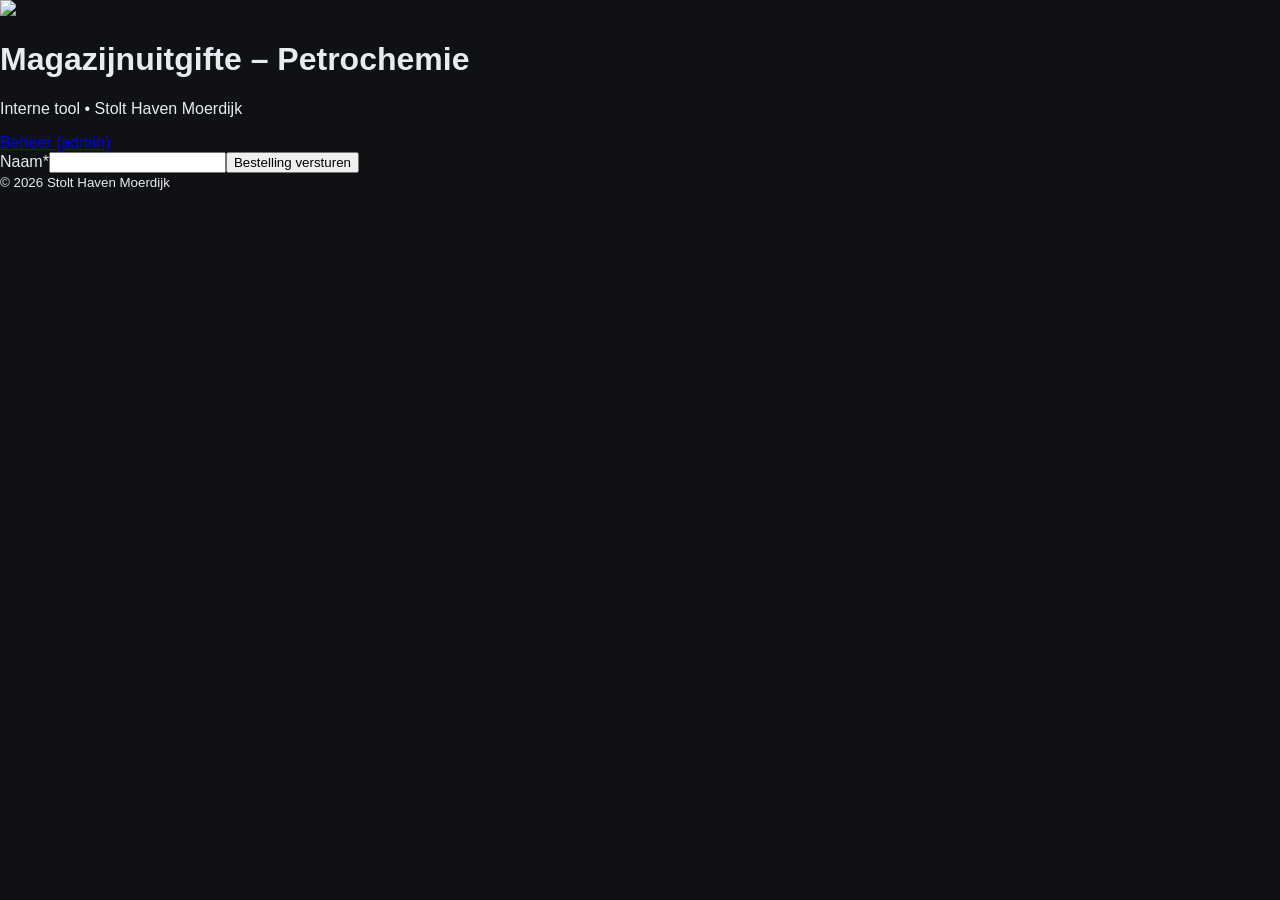
==== index.html @ 975513cd "Add files via upload" ====
<!DOCTYPE html><html lang="nl"><head><meta charset="UTF-8"><meta name="viewport" content="width=device-width,initial-scale=1.0"><title>Magazijn – Werknemer</title><link rel="stylesheet" href="styles.css"></head><body><header class="topbar"><div class="brand"><img src="img/stolt_nielsen_logo.png" class="logo"><div class="titles"><h1>Magazijnuitgifte – Petrochemie</h1><p class="subtitle">Interne tool • Stolt Haven Moerdijk</p></div></div><nav class="actions"><a href="admin.html" class="btn">Beheer (admin)</a></nav></header><main class="panel center"><div id="productsGrid" class="grid"></div><div class="order-footer"><form id="orderForm"><label>Naam*</label><input id="naam" required><button class="btn primary" type="submit">Bestelling versturen</button></form></div></main><footer class="site-footer"><small>© <span id="year"></span> Stolt Haven Moerdijk</small></footer><script src="https://cdn.jsdelivr.net/npm/@supabase/supabase-js@2"></script><script src="config.js"></script><script src="script.employee.js"></script></body></html>
---- styles.css ----
:root{--accent:#FFCC00}body{margin:0;background:#0f1115;color:#e8ebf1;font-family:Arial}/* truncated for brevity in this minimal retry */
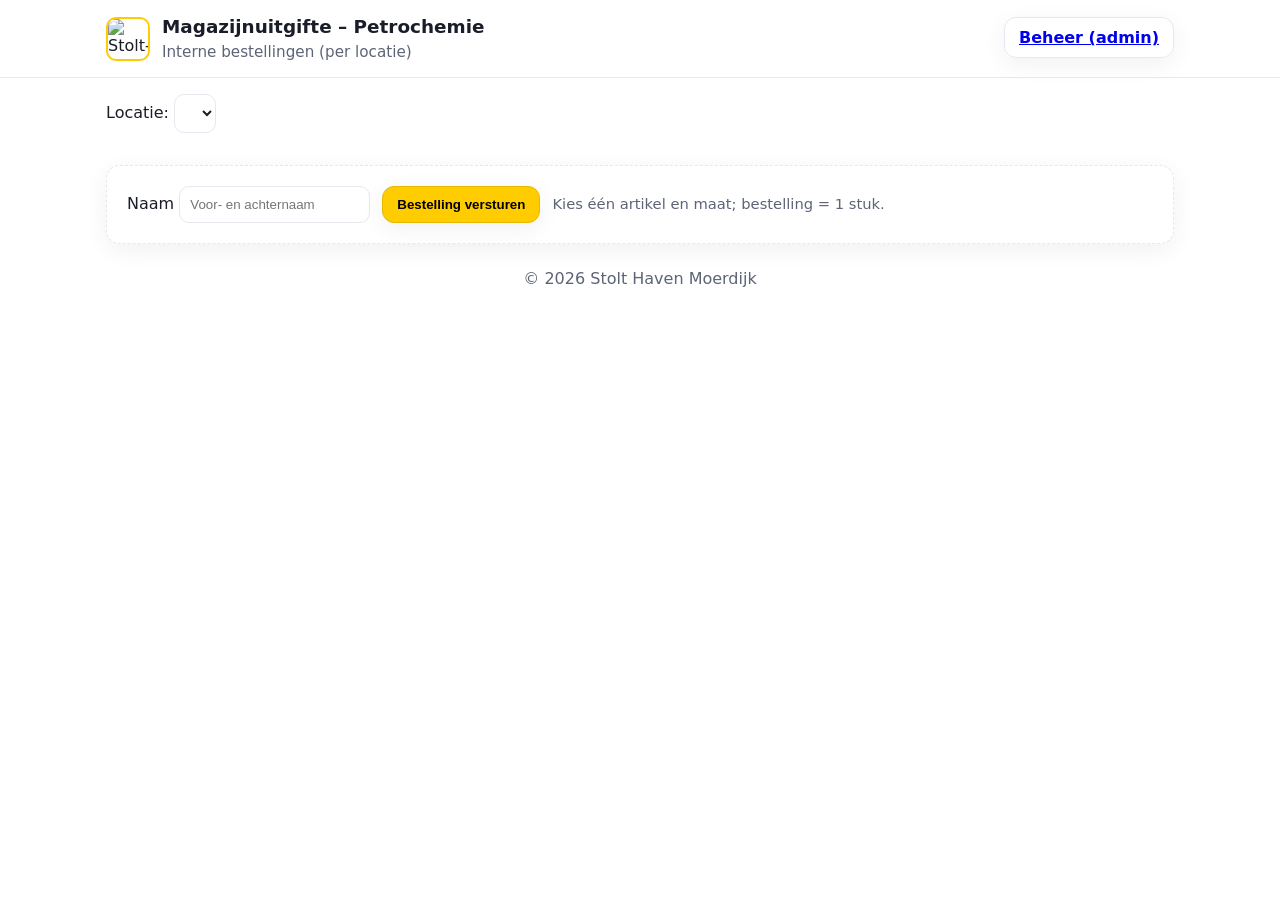
==== commit 3a908202: "Add files via upload" ====
--- a/index.html
+++ b/index.html
@@ -1 +1,51 @@
-<!DOCTYPE html><html lang="nl"><head><meta charset="UTF-8"><meta name="viewport" content="width=device-width,initial-scale=1.0"><title>Magazijn – Werknemer</title><link rel="stylesheet" href="styles.css"></head><body><header class="topbar"><div class="brand"><img src="img/stolt_nielsen_logo.png" class="logo"><div class="titles"><h1>Magazijnuitgifte – Petrochemie</h1><p class="subtitle">Interne tool • Stolt Haven Moerdijk</p></div></div><nav class="actions"><a href="admin.html" class="btn">Beheer (admin)</a></nav></header><main class="panel center"><div id="productsGrid" class="grid"></div><div class="order-footer"><form id="orderForm"><label>Naam*</label><input id="naam" required><button class="btn primary" type="submit">Bestelling versturen</button></form></div></main><footer class="site-footer"><small>© <span id="year"></span> Stolt Haven Moerdijk</small></footer><script src="https://cdn.jsdelivr.net/npm/@supabase/supabase-js@2"></script><script src="config.js"></script><script src="script.employee.js"></script></body></html>+<!DOCTYPE html>
+<html lang="nl">
+<head>
+  <meta charset="UTF-8" />
+  <meta name="viewport" content="width=device-width, initial-scale=1.0" />
+  <title>Magazijnuitgifte – Werknemer | Stolt Haven Moerdijk</title>
+  <link rel="stylesheet" href="styles.css" />
+</head>
+<body>
+  <header class="topbar">
+    <div class="wrap container">
+      <div class="brand">
+        <img src="img/stolt_nielsen_logo.png" alt="Stolt-Nielsen" class="logo" />
+        <div class="titles">
+          <h1>Magazijnuitgifte – Petrochemie</h1>
+          <p class="subtitle">Interne bestellingen (per locatie)</p>
+        </div>
+      </div>
+      <nav><a class="btn" href="admin.html">Beheer (admin)</a></nav>
+    </div>
+  </header>
+
+  <main class="container">
+    <div class="controls">
+      <label>Locatie:
+        <select id="locationSelect"></select>
+      </label>
+    </div>
+
+    <section>
+      <div id="productsGrid" class="grid"></div>
+    </section>
+
+    <section class="section" style="margin:16px 0">
+      <form id="orderForm" class="controls" style="padding:0">
+        <label>Naam
+          <input type="text" id="naam" required placeholder="Voor- en achternaam">
+        </label>
+        <button class="btn primary" type="submit">Bestelling versturen</button>
+        <span class="small">Kies één artikel en maat; bestelling = 1 stuk.</span>
+      </form>
+    </section>
+  </main>
+
+  <footer>© <span id="year"></span> Stolt Haven Moerdijk</footer>
+
+  <script src="https://cdn.jsdelivr.net/npm/@supabase/supabase-js@2"></script>
+  <script src="config.js"></script>
+  <script src="script.employee.locations.js"></script>
+</body>
+</html>
--- a/styles.css
+++ b/styles.css
@@ -1 +1,38 @@
-:root{--accent:#FFCC00}body{margin:0;background:#0f1115;color:#e8ebf1;font-family:Arial}/* truncated for brevity in this minimal retry */+/* Light theme – Stolt Haven Moerdijk (NL) */
+:root{
+  --bg:#ffffff; --text:#1a1d29; --muted:#5d6476; --border:#e6e8ef;
+  --card:#ffffff; --shadow:0 6px 24px rgba(16,24,40,0.06);
+  --accent:#FFCC00; --accent-600:#e6b800; --accent-700:#d9ad00;
+  --ok:#16a34a; --danger:#dc2626;
+}
+*{box-sizing:border-box}
+html,body{height:100%}
+body{margin:0;background:var(--bg);color:var(--text);font-family:Inter,system-ui,Arial,sans-serif;line-height:1.4}
+.container{max-width:1100px;margin:0 auto;padding:0 16px}
+.topbar{position:sticky;top:0;z-index:50;background:rgba(255,255,255,.85);backdrop-filter:saturate(180%) blur(8px);
+  border-bottom:1px solid var(--border)}
+.topbar .wrap{display:flex;align-items:center;justify-content:space-between;padding:14px 16px}
+.brand{display:flex;align-items:center;gap:12px}
+.logo{width:44px;height:44px;border-radius:10px;border:2px solid var(--accent);object-fit:cover;background:#fff}
+.titles h1{margin:0;font-size:1.15rem} .subtitle{margin:2px 0 0;color:var(--muted);font-size:.95rem}
+.btn{appearance:none;border:1px solid var(--border);background:#fff;border-radius:12px;padding:10px 14px;font-weight:600;cursor:pointer;box-shadow:var(--shadow)}
+.btn:hover{transform:translateY(-1px)}
+.btn.primary{background:var(--accent);border-color:var(--accent-600)}
+.btn.primary:hover{background:var(--accent-600)}
+.controls{display:flex;gap:12px;align-items:center;flex-wrap:wrap;padding:16px 0}
+select,input,textarea{border:1px solid var(--border);border-radius:10px;padding:10px;background:#fff;color:var(--text)}
+.grid{display:grid;grid-template-columns:repeat(auto-fill,minmax(280px,1fr));gap:16px}
+.card{background:var(--card);border:1px solid var(--border);border-radius:14px;box-shadow:var(--shadow);overflow:hidden}
+.card .content{padding:14px}
+.card h3{margin:.2rem 0 6px}
+.meta{display:flex;justify-content:space-between;color:var(--muted);font-size:.95rem}
+.size-row{display:flex;gap:8px;align-items:center;margin-top:8px}
+.badge{display:inline-block;padding:.1rem .6rem;border-radius:999px;border:1px solid var(--border);background:#f5f7fb;color:#303749}
+.badge.low{background:#fff2f2;border-color:#ffdede;color:#a30000}
+.section{padding:20px;border:1px dashed var(--border);border-radius:14px;background:#fff;box-shadow:var(--shadow)}
+footer{margin:24px 0;color:var(--muted);text-align:center}
+.table{width:100%;border-collapse:collapse}
+.table th,.table td{padding:10px;border-bottom:1px solid var(--border);text-align:left}
+.table th{background:#fafbfe;position:sticky;top:0}
+.hidden{display:none}
+.small{font-size:.92rem;color:var(--muted)}
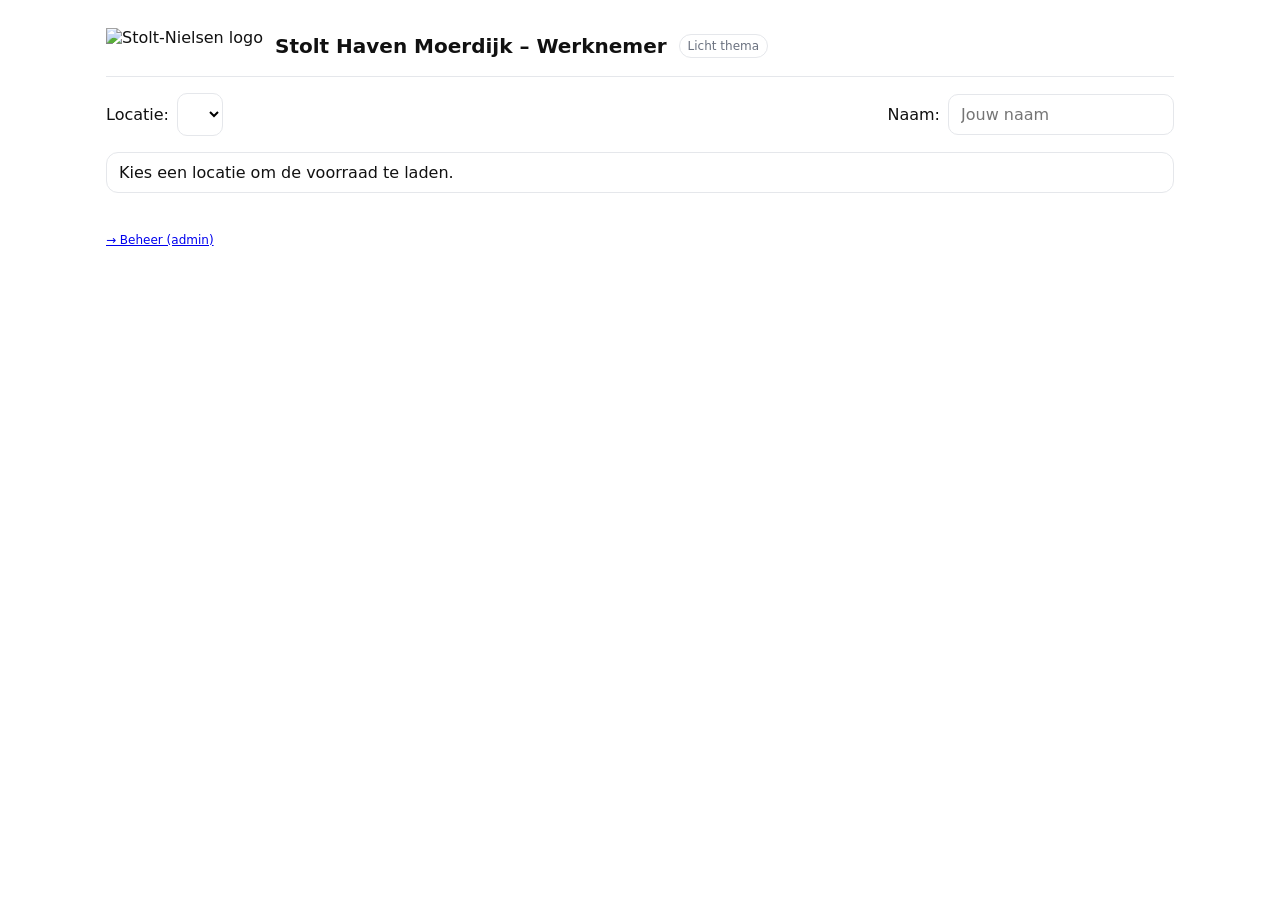
==== commit a80226df: "Add files via upload" ====
--- a/index.html
+++ b/index.html
@@ -1,51 +1,42 @@
-<!DOCTYPE html>
+<!doctype html>
 <html lang="nl">
 <head>
-  <meta charset="UTF-8" />
-  <meta name="viewport" content="width=device-width, initial-scale=1.0" />
-  <title>Magazijnuitgifte – Werknemer | Stolt Haven Moerdijk</title>
-  <link rel="stylesheet" href="styles.css" />
+  <meta charset="utf-8">
+  <meta name="viewport" content="width=device-width, initial-scale=1">
+  <title>Magazijn – Werknemer</title>
+  <link rel="stylesheet" href="./styles.css">
+  <link rel="icon" href="./img/stolt_nielsen_logo.png">
 </head>
 <body>
-  <header class="topbar">
-    <div class="wrap container">
-      <div class="brand">
-        <img src="img/stolt_nielsen_logo.png" alt="Stolt-Nielsen" class="logo" />
-        <div class="titles">
-          <h1>Magazijnuitgifte – Petrochemie</h1>
-          <p class="subtitle">Interne bestellingen (per locatie)</p>
-        </div>
-      </div>
-      <nav><a class="btn" href="admin.html">Beheer (admin)</a></nav>
-    </div>
-  </header>
-
-  <main class="container">
-    <div class="controls">
-      <label>Locatie:
-        <select id="locationSelect"></select>
-      </label>
+  <div class="container">
+    <div class="header">
+      <img src="./img/stolt_nielsen_logo.png" alt="Stolt-Nielsen logo">
+      <h1>Stolt Haven Moerdijk – Werknemer</h1>
+      <span class="badge">Licht thema</span>
     </div>
 
-    <section>
-      <div id="productsGrid" class="grid"></div>
-    </section>
+    <div class="row" style="justify-content:space-between;gap:12px;flex-wrap:wrap">
+      <div class="row" style="gap:8px">
+        <label for="locSelect">Locatie:</label>
+        <select id="locSelect"></select>
+      </div>
+      <div class="row" style="gap:8px">
+        <label for="naamInput">Naam:</label>
+        <input id="naamInput" type="text" placeholder="Jouw naam" required>
+      </div>
+    </div>
 
-    <section class="section" style="margin:16px 0">
-      <form id="orderForm" class="controls" style="padding:0">
-        <label>Naam
-          <input type="text" id="naam" required placeholder="Voor- en achternaam">
-        </label>
-        <button class="btn primary" type="submit">Bestelling versturen</button>
-        <span class="small">Kies één artikel en maat; bestelling = 1 stuk.</span>
-      </form>
-    </section>
-  </main>
+    <p class="notice" id="info">Kies een locatie om de voorraad te laden.</p>
 
-  <footer>© <span id="year"></span> Stolt Haven Moerdijk</footer>
+    <div id="productsGrid" class="grid"></div>
 
+    <div class="footer">
+      <a href="./admin.html">→ Beheer (admin)</a>
+    </div>
+  </div>
+
+  <script type="module" src="./config.js"></script>
   <script src="https://cdn.jsdelivr.net/npm/@supabase/supabase-js@2"></script>
-  <script src="config.js"></script>
-  <script src="script.employee.locations.js"></script>
+  <script type="module" src="./script.employee.locations.js"></script>
 </body>
 </html>
--- a/styles.css
+++ b/styles.css
@@ -1,38 +1,30 @@
-/* Light theme – Stolt Haven Moerdijk (NL) */
 :root{
-  --bg:#ffffff; --text:#1a1d29; --muted:#5d6476; --border:#e6e8ef;
-  --card:#ffffff; --shadow:0 6px 24px rgba(16,24,40,0.06);
-  --accent:#FFCC00; --accent-600:#e6b800; --accent-700:#d9ad00;
-  --ok:#16a34a; --danger:#dc2626;
+  --accent:#FFCC00;
+  --bg:#ffffff;
+  --fg:#111111;
+  --muted:#6b7280;
+  --card:#f8fafc;
+  --border:#e5e7eb;
 }
 *{box-sizing:border-box}
-html,body{height:100%}
-body{margin:0;background:var(--bg);color:var(--text);font-family:Inter,system-ui,Arial,sans-serif;line-height:1.4}
-.container{max-width:1100px;margin:0 auto;padding:0 16px}
-.topbar{position:sticky;top:0;z-index:50;background:rgba(255,255,255,.85);backdrop-filter:saturate(180%) blur(8px);
-  border-bottom:1px solid var(--border)}
-.topbar .wrap{display:flex;align-items:center;justify-content:space-between;padding:14px 16px}
-.brand{display:flex;align-items:center;gap:12px}
-.logo{width:44px;height:44px;border-radius:10px;border:2px solid var(--accent);object-fit:cover;background:#fff}
-.titles h1{margin:0;font-size:1.15rem} .subtitle{margin:2px 0 0;color:var(--muted);font-size:.95rem}
-.btn{appearance:none;border:1px solid var(--border);background:#fff;border-radius:12px;padding:10px 14px;font-weight:600;cursor:pointer;box-shadow:var(--shadow)}
-.btn:hover{transform:translateY(-1px)}
-.btn.primary{background:var(--accent);border-color:var(--accent-600)}
-.btn.primary:hover{background:var(--accent-600)}
-.controls{display:flex;gap:12px;align-items:center;flex-wrap:wrap;padding:16px 0}
-select,input,textarea{border:1px solid var(--border);border-radius:10px;padding:10px;background:#fff;color:var(--text)}
-.grid{display:grid;grid-template-columns:repeat(auto-fill,minmax(280px,1fr));gap:16px}
-.card{background:var(--card);border:1px solid var(--border);border-radius:14px;box-shadow:var(--shadow);overflow:hidden}
-.card .content{padding:14px}
-.card h3{margin:.2rem 0 6px}
-.meta{display:flex;justify-content:space-between;color:var(--muted);font-size:.95rem}
-.size-row{display:flex;gap:8px;align-items:center;margin-top:8px}
-.badge{display:inline-block;padding:.1rem .6rem;border-radius:999px;border:1px solid var(--border);background:#f5f7fb;color:#303749}
-.badge.low{background:#fff2f2;border-color:#ffdede;color:#a30000}
-.section{padding:20px;border:1px dashed var(--border);border-radius:14px;background:#fff;box-shadow:var(--shadow)}
-footer{margin:24px 0;color:var(--muted);text-align:center}
-.table{width:100%;border-collapse:collapse}
-.table th,.table td{padding:10px;border-bottom:1px solid var(--border);text-align:left}
-.table th{background:#fafbfe;position:sticky;top:0}
+html,body{margin:0;padding:0;background:var(--bg);color:var(--fg);font-family:system-ui,-apple-system,Segoe UI,Roboto,Ubuntu,Cantarell,Noto Sans,sans-serif}
+.container{max-width:1100px;margin:0 auto;padding:16px}
+.header{display:flex;align-items:center;gap:12px;padding:12px 0;border-bottom:1px solid var(--border);margin-bottom:16px}
+.header img{height:36px}
+.header h1{font-size:20px;margin:0}
+select,input,button{font:inherit}
+select,input[type="text"],input[type="number"],input[type="password"]{padding:10px 12px;border:1px solid var(--border);border-radius:10px;background:#fff}
+button{padding:10px 14px;border-radius:12px;border:1px solid var(--border);background:var(--accent);cursor:pointer}
+button.secondary{background:#fff}
+.card{background:var(--card);border:1px solid var(--border);border-radius:16px;padding:16px;box-shadow:0 2px 8px rgba(0,0,0,0.04)}
+.grid{display:grid;grid-template-columns:repeat(auto-fit,minmax(260px,1fr));gap:16px}
+.row{display:flex;gap:12px;align-items:center}
+.section-title{font-weight:600;margin:16px 0 8px 0}
+.badge{display:inline-block;background:#fff;border:1px solid var(--border);padding:4px 8px;border-radius:999px;font-size:12px;color:var(--muted)}
+.table{width:100%;border-collapse:separate;border-spacing:0 8px}
+.table th,.table td{padding:10px 12px;text-align:left}
+.tr{background:var(--card);border:1px solid var(--border);border-radius:12px}
+.controls button{min-width:38px}
+.notice{padding:10px 12px;border:1px solid var(--border);border-radius:12px;background:#fff}
+.footer{margin-top:24px;color:var(--muted);font-size:12px}
 .hidden{display:none}
-.small{font-size:.92rem;color:var(--muted)}
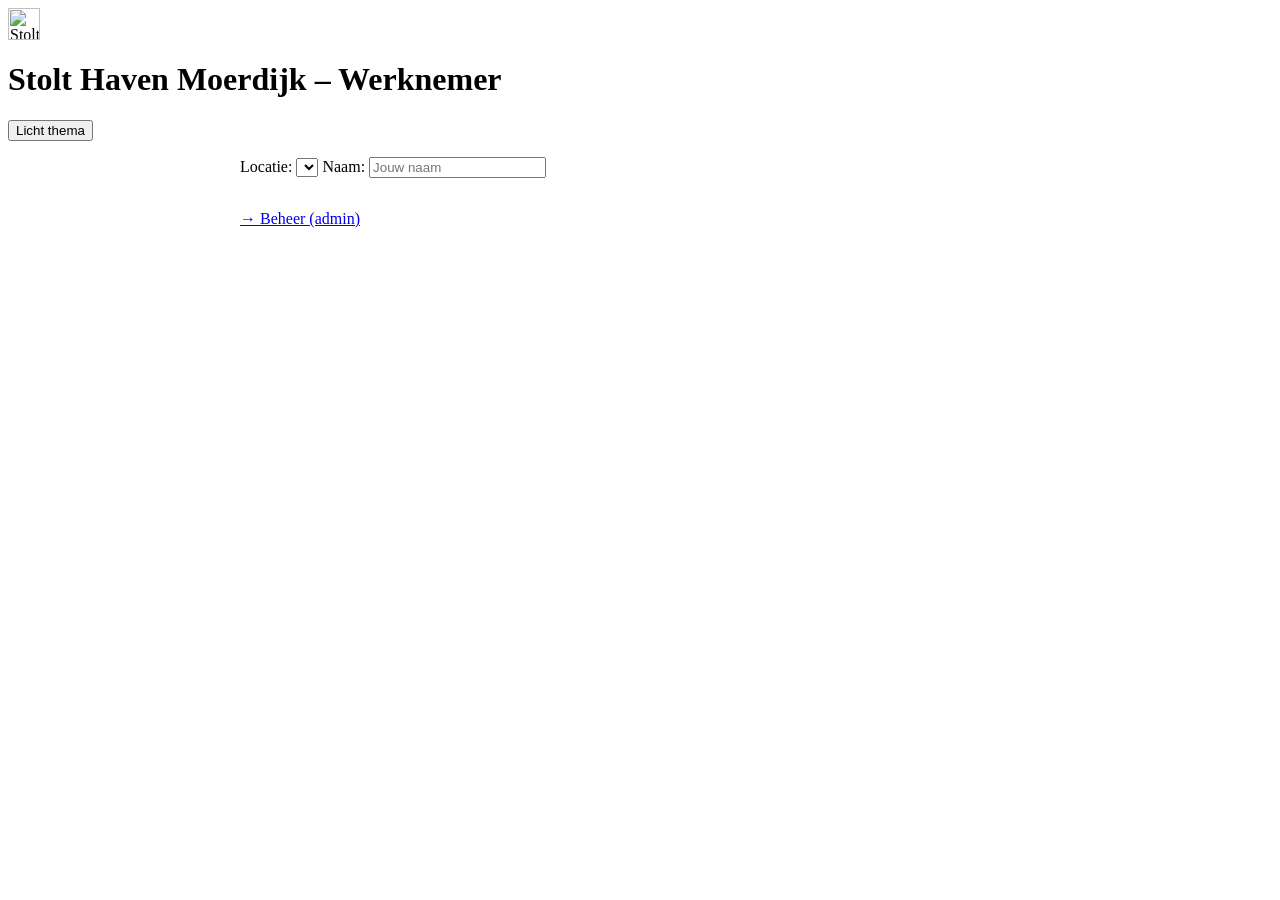
==== commit b7b53db3: "Update index.html" ====
--- a/index.html
+++ b/index.html
@@ -1,42 +1,31 @@
-<!doctype html>
-<html lang="nl">
-<head>
-  <meta charset="utf-8">
-  <meta name="viewport" content="width=device-width, initial-scale=1">
-  <title>Magazijn – Werknemer</title>
-  <link rel="stylesheet" href="./styles.css">
-  <link rel="icon" href="./img/stolt_nielsen_logo.png">
-</head>
 <body>
-  <div class="container">
-    <div class="header">
-      <img src="./img/stolt_nielsen_logo.png" alt="Stolt-Nielsen logo">
-      <h1>Stolt Haven Moerdijk – Werknemer</h1>
-      <span class="badge">Licht thema</span>
+  <header>
+    <img src="img/logo.png" alt="Stolt-Nielsen logo" style="height:32px">
+    <h1>Stolt Haven Moerdijk – Werknemer</h1>
+    <button id="toggleTheme">Licht thema</button>
+  </header>
+
+  <main style="max-width:800px;margin:auto;padding:16px">
+    <div class="row" style="justify-content:space-between;align-items:center;margin-bottom:16px">
+      <label>
+        Locatie:
+        <select id="locSelect"></select>
+      </label>
+      <label>
+        Naam:
+        <input type="text" id="naamInput" placeholder="Jouw naam">
+      </label>
     </div>
 
-    <div class="row" style="justify-content:space-between;gap:12px;flex-wrap:wrap">
-      <div class="row" style="gap:8px">
-        <label for="locSelect">Locatie:</label>
-        <select id="locSelect"></select>
-      </div>
-      <div class="row" style="gap:8px">
-        <label for="naamInput">Naam:</label>
-        <input id="naamInput" type="text" placeholder="Jouw naam" required>
-      </div>
-    </div>
+    <div id="info" style="margin-bottom:12px;color:#6b7280"></div>
 
-    <p class="notice" id="info">Kies een locatie om de voorraad te laden.</p>
-
+    <!-- TU ŁADUJĄ SIĘ KARTY PRODUKTÓW -->
     <div id="productsGrid" class="grid"></div>
 
-    <div class="footer">
-      <a href="./admin.html">→ Beheer (admin)</a>
+    <div style="margin-top:32px">
+      <a href="admin.html">→ Beheer (admin)</a>
     </div>
-  </div>
+  </main>
 
-  <script type="module" src="./config.js"></script>
-  <script src="https://cdn.jsdelivr.net/npm/@supabase/supabase-js@2"></script>
-  <script type="module" src="./script.employee.locations.js"></script>
+  <script type="module" src="script.employee.locations.js"></script>
 </body>
-</html>
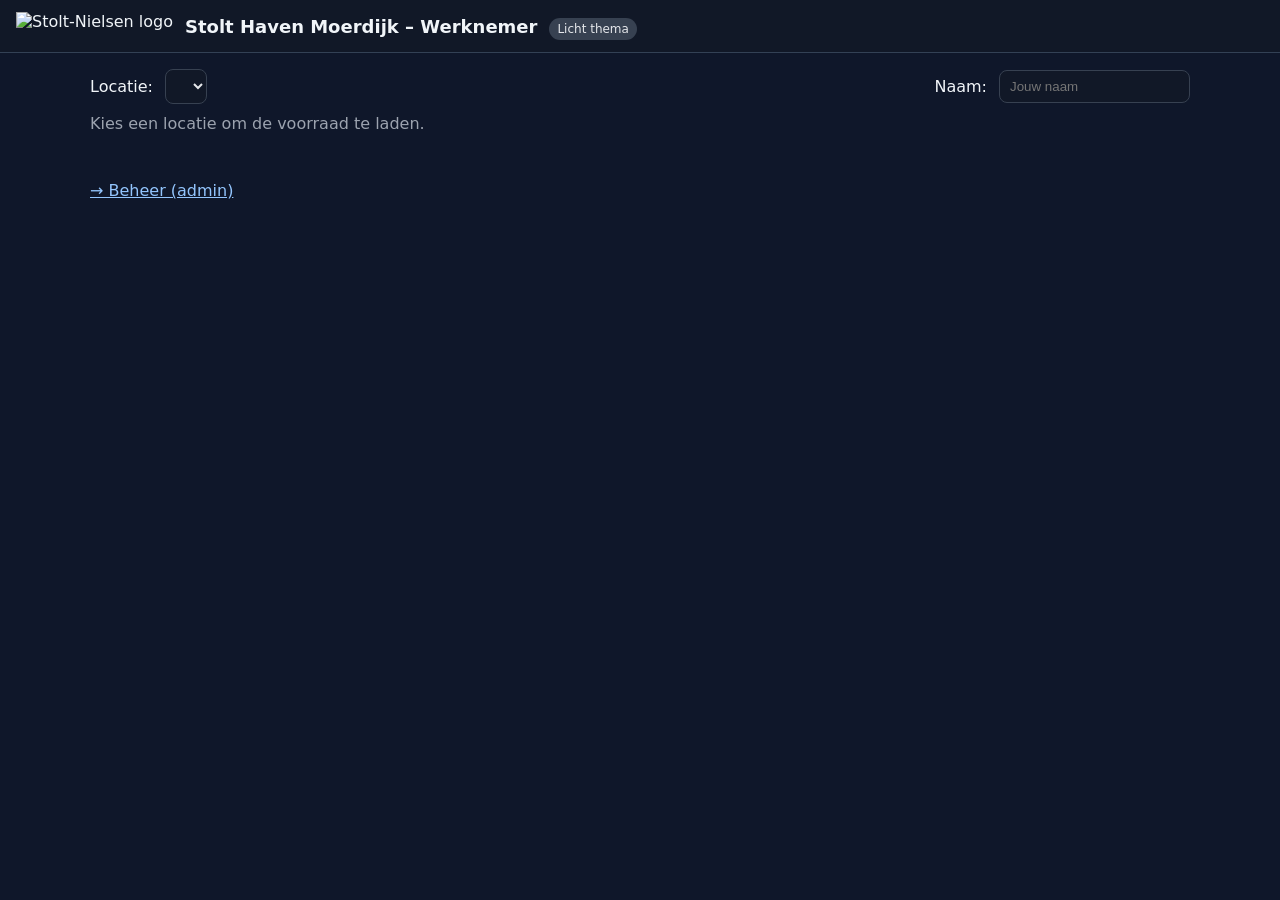
==== commit 96478eb1: "Update index.html" ====
--- a/index.html
+++ b/index.html
@@ -1,31 +1,45 @@
+<!doctype html>
+<html lang="nl">
+<head>
+  <meta charset="utf-8">
+  <meta name="viewport" content="width=device-width, initial-scale=1">
+  <title>Magazijn – Werknemer</title>
+
+  <!-- WAŻNE: załaduj style -->
+  <link rel="stylesheet" href="./styles.css">
+  <link rel="icon" href="./img/stolt_nielsen_logo.png">
+</head>
 <body>
   <header>
-    <img src="img/logo.png" alt="Stolt-Nielsen logo" style="height:32px">
+    <img src="./img/stolt_nielsen_logo.png" alt="Stolt-Nielsen logo">
     <h1>Stolt Haven Moerdijk – Werknemer</h1>
-    <button id="toggleTheme">Licht thema</button>
+    <span class="badge">Licht thema</span>
   </header>
 
-  <main style="max-width:800px;margin:auto;padding:16px">
-    <div class="row" style="justify-content:space-between;align-items:center;margin-bottom:16px">
-      <label>
-        Locatie:
+  <main class="container">
+    <div class="row" style="justify-content:space-between">
+      <div class="row">
+        <label for="locSelect">Locatie:</label>
         <select id="locSelect"></select>
-      </label>
-      <label>
-        Naam:
-        <input type="text" id="naamInput" placeholder="Jouw naam">
-      </label>
+      </div>
+      <div class="row">
+        <label for="naamInput">Naam:</label>
+        <input id="naamInput" type="text" placeholder="Jouw naam">
+      </div>
     </div>
 
-    <div id="info" style="margin-bottom:12px;color:#6b7280"></div>
+    <p class="notice" id="info">Kies een locatie om de voorraad te laden.</p>
 
-    <!-- TU ŁADUJĄ SIĘ KARTY PRODUKTÓW -->
     <div id="productsGrid" class="grid"></div>
 
-    <div style="margin-top:32px">
-      <a href="admin.html">→ Beheer (admin)</a>
+    <div style="margin-top:24px">
+      <a href="./admin.html">→ Beheer (admin)</a>
     </div>
   </main>
 
-  <script type="module" src="script.employee.locations.js"></script>
+  <!-- WAŻNE: kolejność -->
+  <script type="module" src="./config.js"></script>
+  <script src="https://cdn.jsdelivr.net/npm/@supabase/supabase-js@2"></script>
+  <script type="module" src="./script.employee.locations.js"></script>
 </body>
+</html>
--- a/styles.css
+++ b/styles.css
@@ -0,0 +1,52 @@
+body {
+  font-family: 'Segoe UI', system-ui, Arial, sans-serif;
+  background-color: #0f172a; /* tło ciemne */
+  color: #f1f5f9;
+  margin: 0;
+}
+
+.container { max-width: 1100px; margin: 0 auto; padding: 16px; }
+
+header {
+  display: flex; align-items: center; gap: 12px;
+  padding: 12px 16px; border-bottom: 1px solid #334155;
+  background: #111827;
+}
+
+header img { height: 28px; }
+header h1 { margin: 0; font-size: 18px; font-weight: 700; }
+
+.row { display: flex; gap: 12px; align-items: center; flex-wrap: wrap; }
+
+.grid {
+  display: grid; grid-template-columns: repeat(auto-fit,minmax(280px,1fr));
+  gap: 16px; margin-top: 24px;
+}
+
+.card {
+  background-color: #1f2937;
+  border: 1px solid #374151;
+  border-radius: 14px; padding: 16px;
+  box-shadow: 0 0 10px rgba(0,0,0,.3);
+}
+
+.card img { width: 80px; height: 80px; object-fit: cover; border-radius: 8px; }
+
+select, input {
+  background-color: #111827; border: 1px solid #374151; color: #e5e7eb;
+  border-radius: 8px; padding: 8px 10px;
+}
+
+button {
+  background: #eab308; color: #111827; border: none; border-radius: 10px;
+  padding: 10px 14px; cursor: pointer; font-weight: 700;
+}
+button:hover { background: #facc15; }
+
+.badge {
+  display: inline-block; background: #374151; color: #e5e7eb;
+  font-size: 12px; padding: 4px 8px; border-radius: 999px; margin-top: 6px;
+}
+
+.notice { color: #9ca3af; margin: 10px 0; }
+a { color: #93c5fd; }
